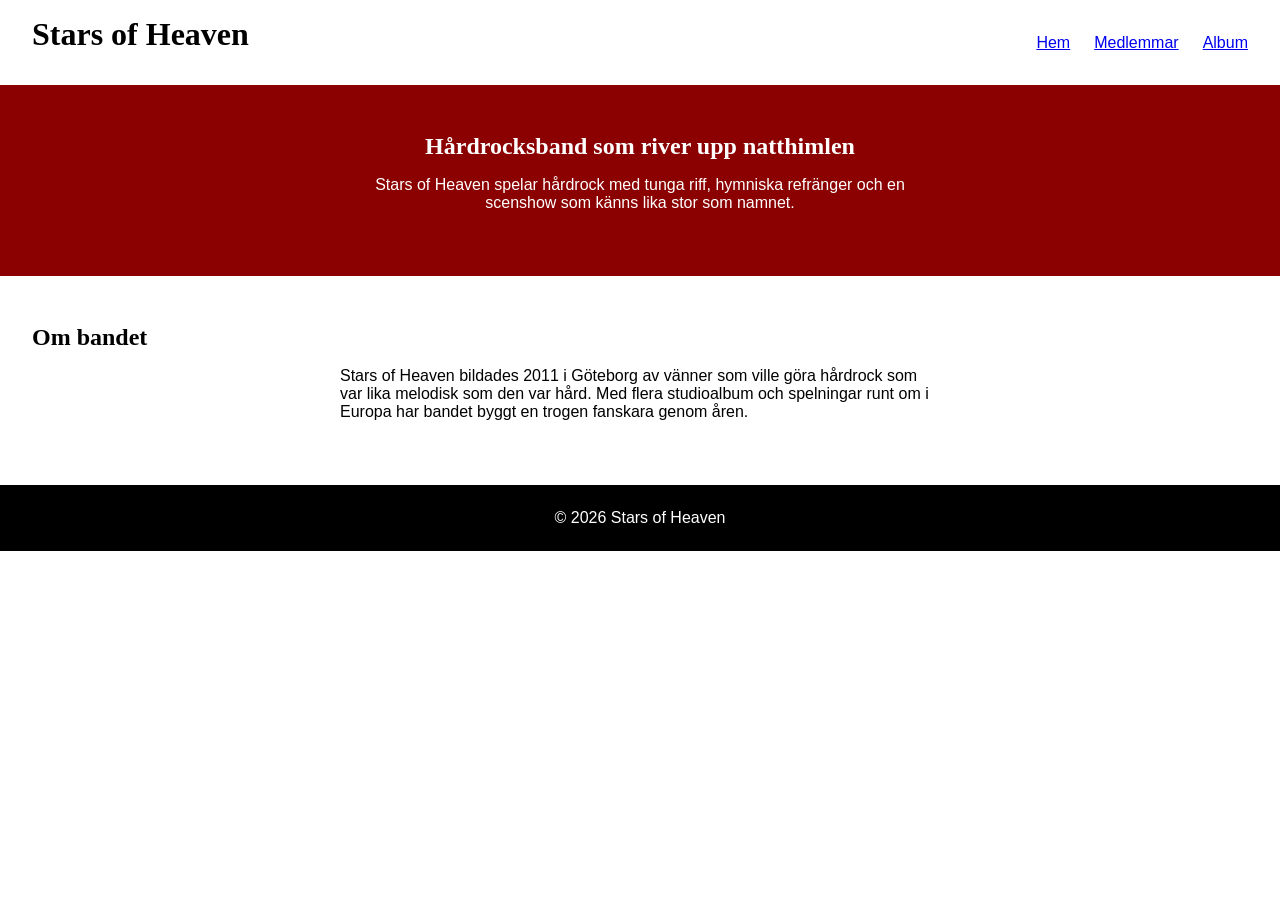
==== index.html @ d0feeda5 "1" ====
<!DOCTYPE html>
<html lang="sv">
    <head>
        <meta charset="UTF-8">
        <title>Stars of Heaven</title>
        <link href="style.css" rel="stylesheet">
        
    </head>

    <body>
        <div class="container">
            <header class="title">
            <h1>Stars of Heaven</h1>
             <nav>
                <ul>
                    <li><a href="index.html">Hem</a></li>
                    <li><a href="medlemmar.html">Medlemmar</a></li>
                    <li><a href="album.html">Album</a></li>
                </ul>
             </nav>    
            </header>
           
            <main>
                <section class="hero">
                    <h2>Hårdrocksband som river upp natthimlen</h2>
                    <p>Stars of Heaven spelar hårdrock med tunga riff, hymniska refränger och en scenshow som känns lika stor som namnet.</p>
                </section>
                <section class="om-bandet">
                    <h2>Om bandet</h2>
                    <p>Stars of Heaven bildades 2011 i Göteborg av vänner som ville göra hårdrock som var lika melodisk som den var hård. Med flera studioalbum och spelningar runt om i Europa har bandet byggt en trogen fanskara genom åren.</p>
                </section>
            </main>

            <footer>© 2026 Stars of Heaven</footer>

        </div>
    </body>



</html>
---- style.css ----
* {
    box-sizing: border-box;
}

body {
    margin: 0;
    font-family: Arial, sans-serif;
}

nav ul {
    list-style: none;
    display: flex;
    gap: 24px;
    margin: 0;
    padding: 0;
}

header.title {
    display: flex;
    justify-content: space-between;
    align-items: center;
    padding: 16px 32px;
}

section {
    padding: 48px 32px;
}
section p {
    max-width: 600px;
    margin-left: auto;
    margin-right: auto;
}

footer {
    padding: 24px 32px;
    text-align: center;
    background: black;
    color: white;
}

h1, h2 {
    font-family: Georgia, serif;
    margin: 0 0 16px 0;
}

.hero {
    background: darkred;
    color: white;
    text-align: center;
}
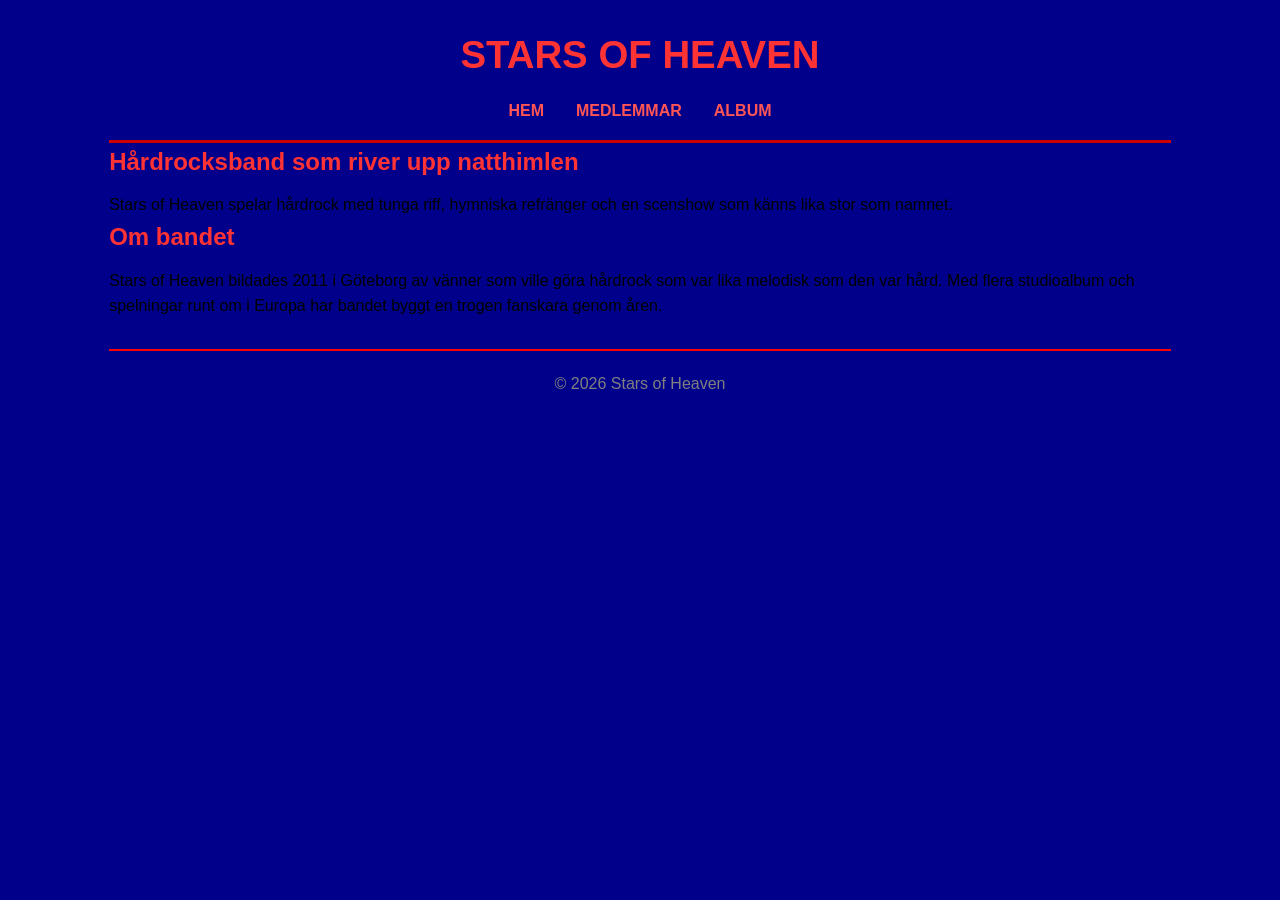
==== commit 35be34d6: "1" ====
--- a/index.html
+++ b/index.html
@@ -11,13 +11,21 @@
         <div class="container">
             <header class="title">
             <h1>Stars of Heaven</h1>
+            
              <nav>
                 <ul>
-                    <li><a href="index.html">Hem</a></li>
-                    <li><a href="medlemmar.html">Medlemmar</a></li>
-                    <li><a href="album.html">Album</a></li>
+                    <li>
+                        <a href="index.html">Hem</a>
+                    </li>
+                    <li>
+                        <a href="medlemmar.html">Medlemmar</a>
+                    </li>
+                    <li>
+                        <a href="album.html">Album</a>
+                    </li>
                 </ul>
              </nav>    
+             
             </header>
            
             <main>
--- a/style.css
+++ b/style.css
@@ -1,50 +1,125 @@
 * {
+    margin: 0;
+    padding: 0;
     box-sizing: border-box;
 }
 
 body {
-    margin: 0;
     font-family: Arial, sans-serif;
+    background-color: darkblue;
+    color: black;
+    line-height: 1.6;
+}
+
+
+h1, h2, h3 {
+    color: #ff3333;
+    margin-bottom: 0.7rem;
+}
+
+.container {
+    max-width: 1100px;
+    margin: 0 auto;
+    padding: 0 1.2rem;
+}
+
+header.title {
+    text-align: center;
+    padding: 1.5rem 0 1rem;
+    border-bottom: 3px solid #cc0000;
+}
+
+header.title h1 {
+    font-size: 2.4rem;
+    text-transform: uppercase;
 }
 
 nav ul {
     list-style: none;
     display: flex;
-    gap: 24px;
-    margin: 0;
-    padding: 0;
+    justify-content: center;
+    gap: 2rem;
+    flex-wrap: wrap;
+    margin-top: 0.8rem;
 }
 
-header.title {
-    display: flex;
-    justify-content: space-between;
-    align-items: center;
-    padding: 16px 32px;
+nav ul li a {
+    color: #ff5555;
+    text-decoration: none;
+    font-weight: 600;
+    text-transform: uppercase;
 }
 
-section {
-    padding: 48px 32px;
+nav ul li a:hover {
+    color: whitesmoke;
 }
-section p {
-    max-width: 600px;
-    margin-left: auto;
-    margin-right: auto;
+
+.members-grid,
+.album-grid {
+    display: grid;
+    grid-template-columns: repeat(auto-fit, minmax(230px, 1fr));
+    gap: 20px;
+    margin-top: 20px;
+}
+
+.member-card,
+.album-card {
+    background-color: white;
+    border: 1px solid white;
+    border-radius: 8px;
+    overflow: hidden;
+    padding-bottom: 15px;
+    max-width: 500px;
+    max-height: 600px;
+}
+
+.member-card h3,
+.album-card h3 {
+    padding: 12px 15px 5px;
+}
+
+.member-card p,
+.album-card p {
+    padding: 0 15px;
+}
+
+.member-card img,
+.album-card img {
+    width: 100%;
+    max-width: 300px;
+    height: auto;
+    display: block;
+    margin: 0 auto;
+}
+
+.top5-table {
+    width: 100%;
+    border-collapse: collapse;
+    margin-top: 15px;
+    background-color: white;
+}
+
+.top5-table th,
+.top5-table td {
+    padding: 12px 15px;
+    text-align: left;
+    border-bottom: 1px solid white;
+}
+
+.top5-table th {
+    background-color: red;
+    color: white;
+    text-transform: uppercase;
+}
+
+.top5-table tr:nth-child(even) {
+    background-color: white;
 }
 
 footer {
-    padding: 24px 32px;
     text-align: center;
-    background: black;
-    color: white;
-}
-
-h1, h2 {
-    font-family: Georgia, serif;
-    margin: 0 0 16px 0;
-}
-
-.hero {
-    background: darkred;
-    color: white;
-    text-align: center;
+    padding: 20px 0;
+    margin-top: 30px;
+    border-top: 2px solid red;
+    color: gray;
 }
